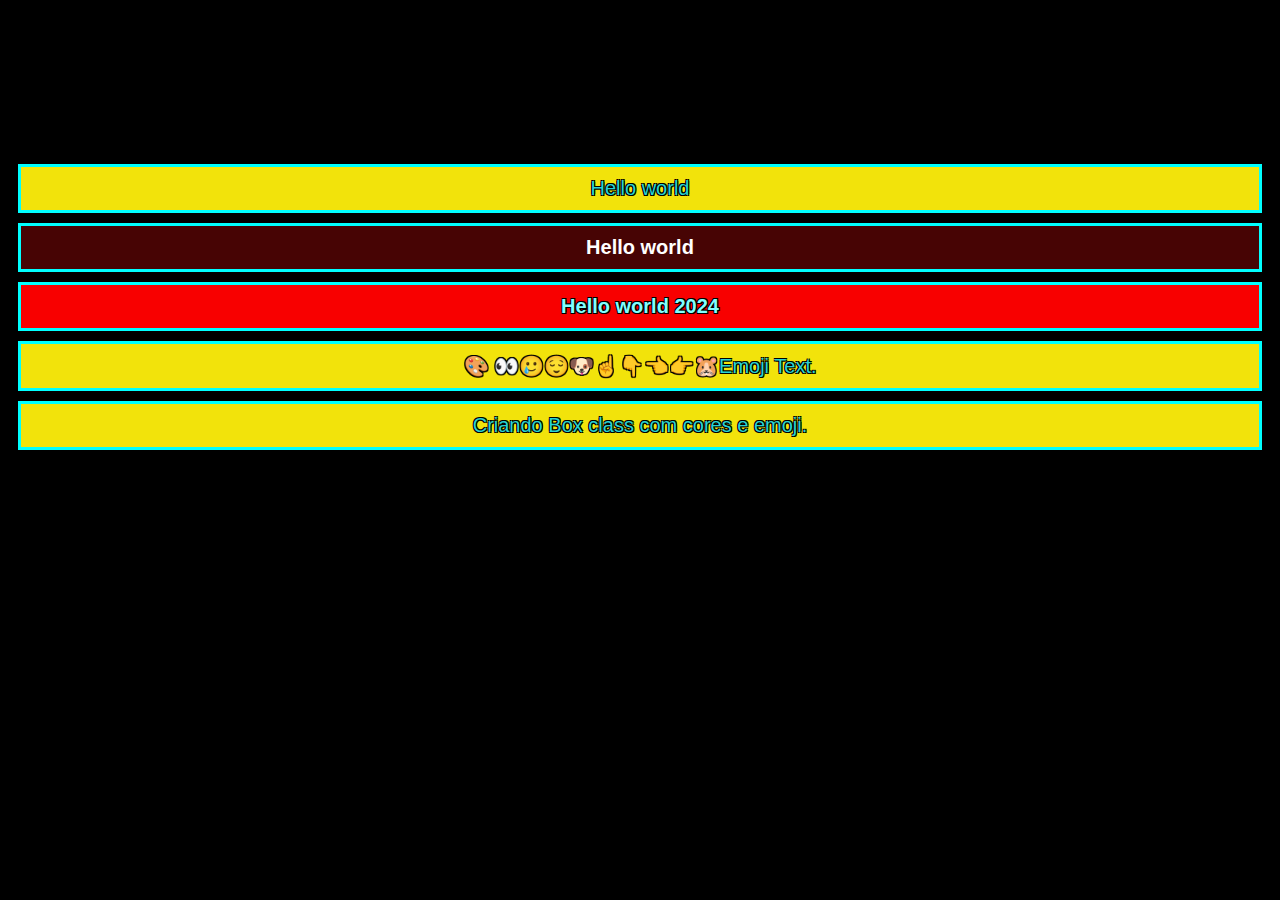
==== index.html @ 82212488 "tetx html com index.js" ====
<!DOCTYPE html>
<html lang="en">
<head>
    <meta charset="UTF-8">
    <meta name="viewport" content="width=device-width, initial-scale=1.0">
    <title>Activity</title>
    <script src="index.js"></script>
    <style>
body{
    background-color:rgb(0, 0, 0)
}
.text{
    gap: 50px;
    color: rgb(255, 255, 255);
    font-family: 'Lucida Sans', 'Lucida Sans Regular', 'Lucida Grande', 'Lucida Sans Unicode', Geneva, Verdana, sans-serif;
    font-size: 20px;
    grid-template-columns: 1fr ;
    display: grid;
    row-gap: 10px;
    column-gap: 10px;
    text-align: center;
    border: 3px solid #00ffff;
    padding: 10px;
    margin: 10px;
    background-color:rgb(71, 4, 4)

}
.text-1{
    color: #80ffff;
    font-family: 'Lucida Sans', 'Lucida Sans Regular', 'Lucida Grande', 'Lucida Sans Unicode', Geneva, Verdana, sans-serif;
    font-size: 20px;
    grid-template-columns: 1fr ;
    display: grid;
    row-gap: 10px;
    column-gap: 10px;
    text-align: center;
    border: 3px solid #00ffff;
    padding: 10px;
    margin: 10px;
    text-shadow: -1px -1px 0 #000, 1px -1px 0 #000, -1px 1px 0 #000, 1px 1px 0 #000;
    background-color:rgb(248, 0, 0)
}
p{
    color: #28d4d4;
    font-family: 'Lucida Sans', 'Lucida Sans Regular', 'Lucida Grande', 'Lucida Sans Unicode', Geneva, Verdana, sans-serif;
    font-size: 20px;
    grid-template-columns: 1fr ;
    display: grid;
    row-gap: 10px;
    column-gap: 10px;
    text-align: center;
    border: 3px solid #00ffff;
    padding: 10px;
    margin: 10px;
    text-shadow: -1px -1px 0 #000, 1px -1px 0 #000, -1px 1px 0 #000, 1px 1px 0 #000;
    background-color:rgb(242, 227, 11)
}
main{
    color: #28d4d4;
    font-family: 'Lucida Sans', 'Lucida Sans Regular', 'Lucida Grande', 'Lucida Sans Unicode', Geneva, Verdana, sans-serif;
    font-size: 20px;
    grid-template-columns: 1fr ;
    display: grid;
    row-gap: 10px;
    column-gap: 10px;
    text-align: center;
    border: 3px solid #00ffff;
    padding: 10px;
    margin: 10px;
    text-shadow: -1px -1px 0 #000, 1px -1px 0 #000, -1px 1px 0 #000, 1px 1px 0 #000;
    background-color:rgb(242, 227, 11);
    
}
    </style>
    
</head>
<body>
    <h1>Activity</h1>
 <h1> Text-Color</h1>
 <p>Hello world</p>
 <h1 class="text">Hello world</h1>
 <h2 class="text-1">Hello world 2024</h2>
<main>
    🎨
    👀🥲😌🐶☝️👇👈👉🐹Emoji Text.
</main>
<p>Criando Box class com cores e emoji.</p>

</body>
</html>
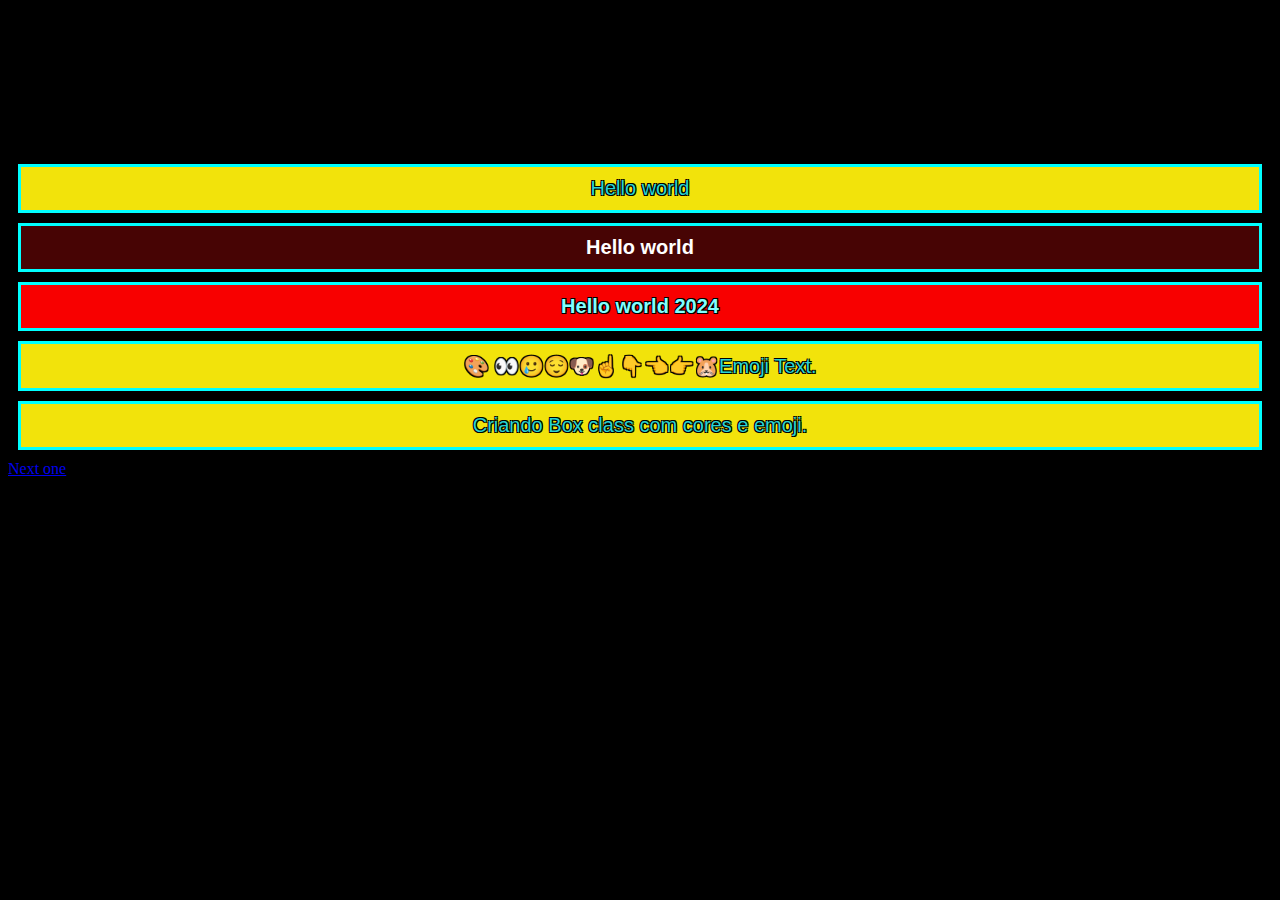
==== commit 6c07961e: "adicionando href" ====
--- a/index.html
+++ b/index.html
@@ -85,6 +85,6 @@
     👀🥲😌🐶☝️👇👈👉🐹Emoji Text.
 </main>
 <p>Criando Box class com cores e emoji.</p>
-
+<a href="index01.html">Next one</a>
 </body>
 </html>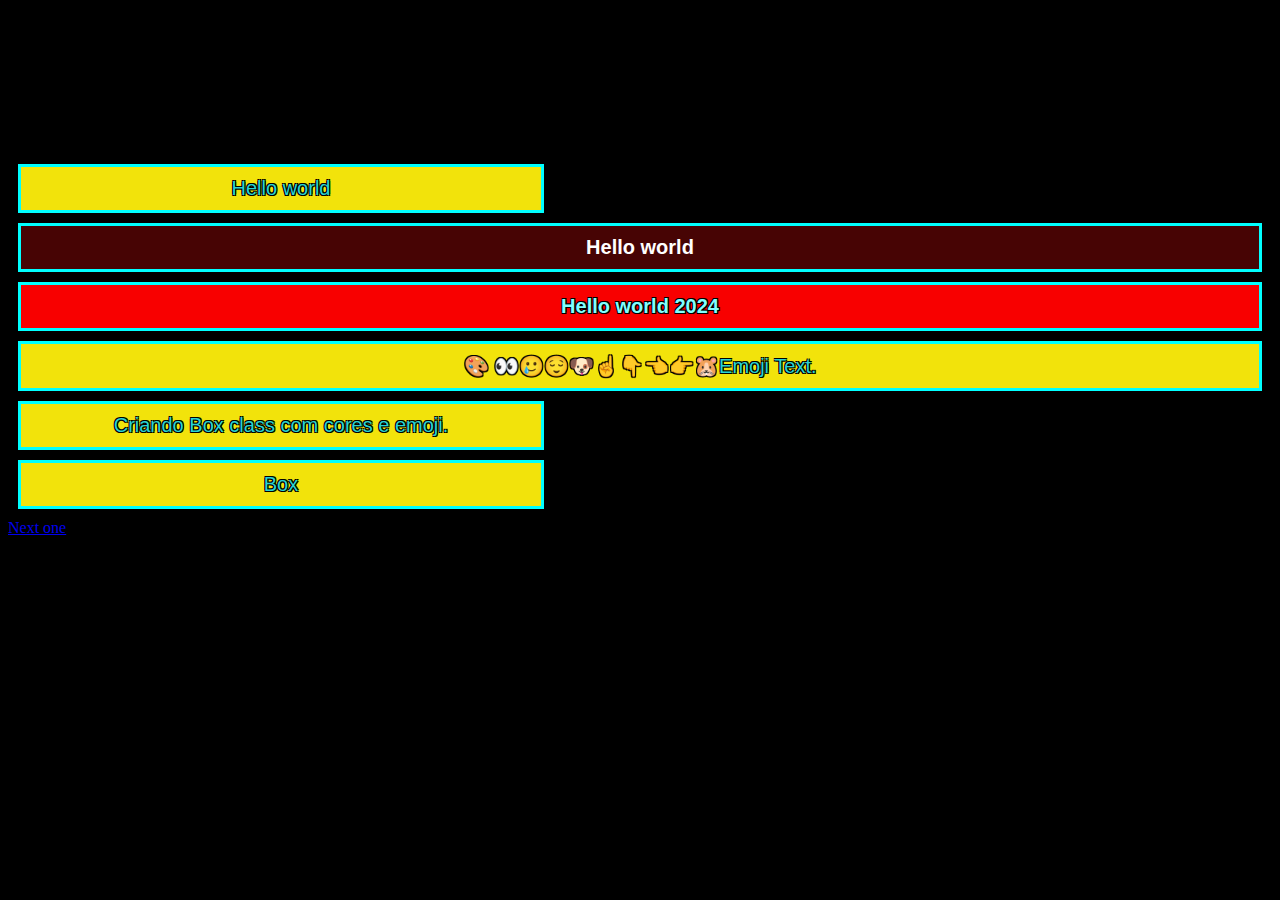
==== commit 9f27e239: "atualização com animação" ====
--- a/index.html
+++ b/index.html
@@ -52,6 +52,7 @@
     border: 3px solid #00ffff;
     padding: 10px;
     margin: 10px;
+    width: 500px;
     text-shadow: -1px -1px 0 #000, 1px -1px 0 #000, -1px 1px 0 #000, 1px 1px 0 #000;
     background-color:rgb(242, 227, 11)
 }
@@ -71,6 +72,38 @@
     background-color:rgb(242, 227, 11);
     
 }
+.box-1 ,p:hover{
+    transform: rotate(360deg);
+    transform-origin: 13em;
+    transition: 500ms;
+    color: #28d4d4;
+    font-family: 'Lucida Sans', 'Lucida Sans Regular', 'Lucida Grande', 'Lucida Sans Unicode', Geneva, Verdana, sans-serif;
+    font-size: 20px;
+    grid-template-columns: 1fr ;
+    display: grid;
+    row-gap: 10px;
+    column-gap: 10px;
+    text-align: center;
+    border: 3px solid #00ffff;
+    padding: 10px;
+    margin: 10px;
+    text-shadow: -1px -1px 0 #000, 1px -1px 0 #000, -1px 1px 0 #000, 1px 1px 0 #000;
+    background-color:rgb(242, 227, 11);
+    transition: 1410ms;
+    color: #28d4d4;
+    font-family: 'Lucida Sans', 'Lucida Sans Regular', 'Lucida Grande', 'Lucida Sans Unicode', Geneva, Verdana, sans-serif;
+    font-size: 20px;
+    grid-template-columns: 1fr ;
+    display: grid;
+    row-gap: 10px;
+    column-gap: 10px;
+    text-align: center;
+    border: 3px solid #00ffff;
+    padding: 10px;
+    margin: 10px;
+    text-shadow: -1px -1px 0 #000, 1px -1px 0 #000, -1px 1px 0 #000, 1px 1px 0 #000;
+    background-color:rgb(7, 127, 138);
+}
     </style>
     
 </head>
@@ -85,6 +118,9 @@
     👀🥲😌🐶☝️👇👈👉🐹Emoji Text.
 </main>
 <p>Criando Box class com cores e emoji.</p>
+<div id="box-1">
+    <p>Box</p>
+</div>
 <a href="index01.html">Next one</a>
 </body>
 </html>